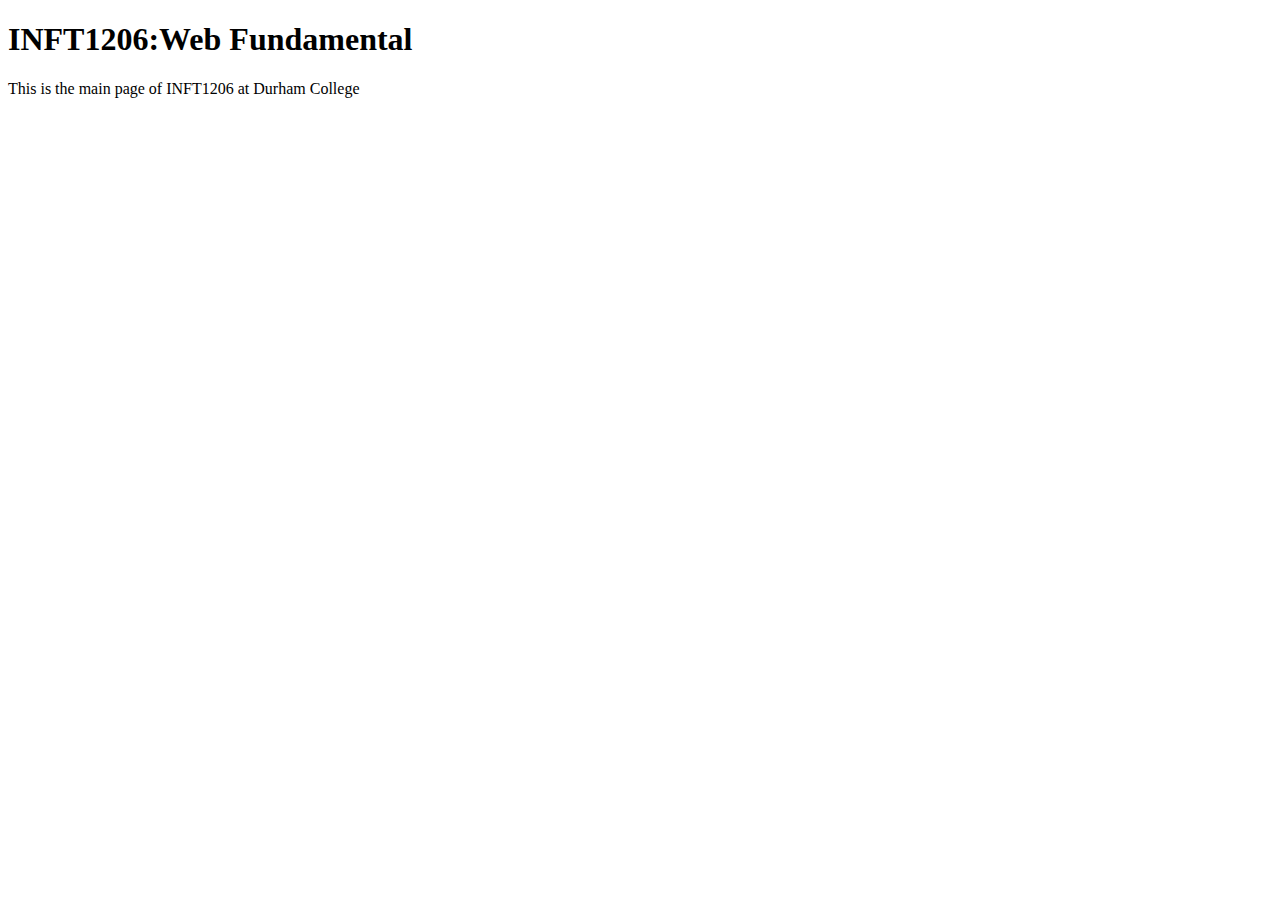
==== index.html @ 9da07691 "Summary" ====
<!DOCTYPE html>
<html lang="en">
<head>
    <meta charset="UTF-8">
    <meta name="viewport" content="width=device-width, initial-scale=1.0">
    <title>INFT1206</title>
</head>
<body>
    <h1>INFT1206:Web Fundamental</h1>
    <p>This is the main page of INFT1206 at Durham College</p>
</body>
</html>
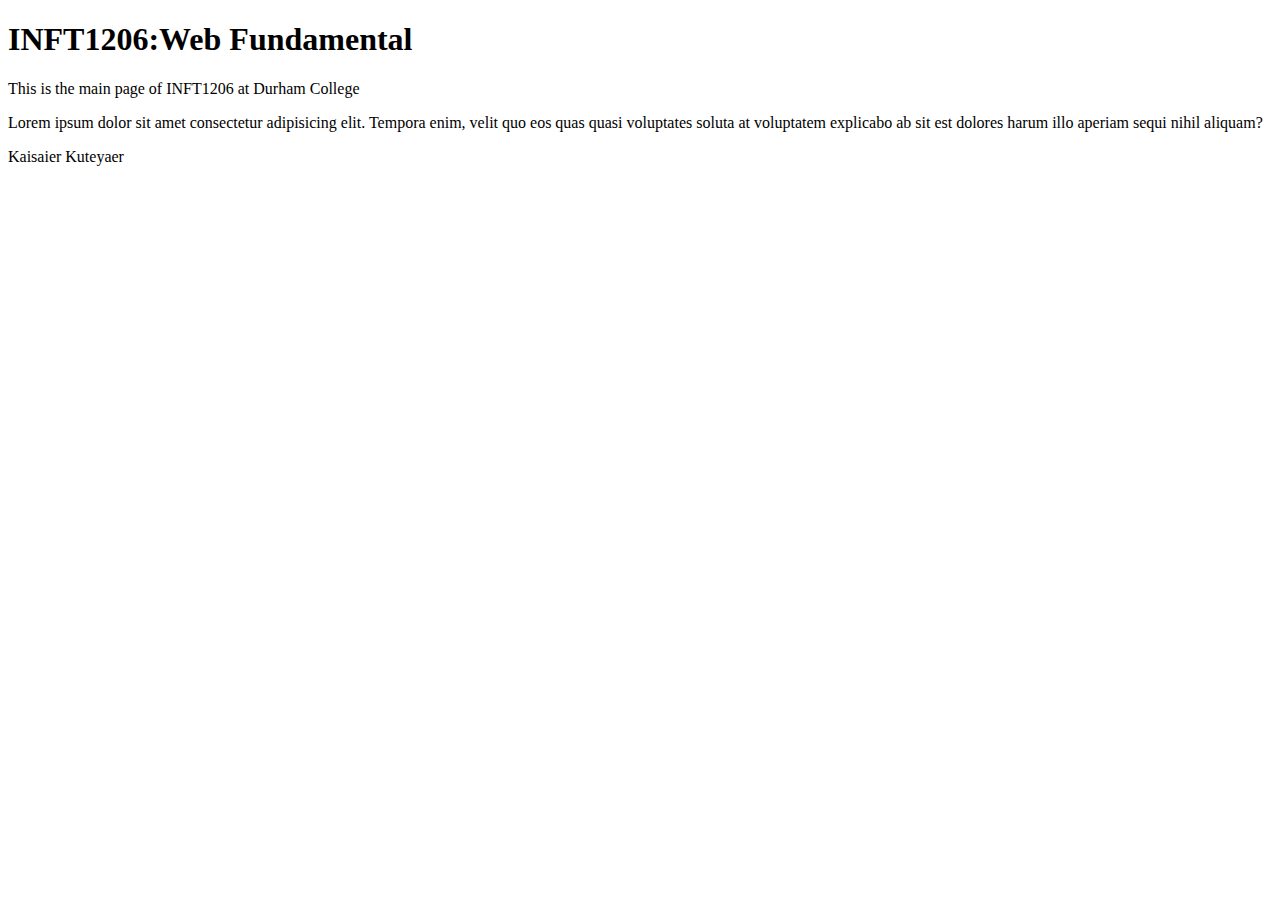
==== commit 158a68b4: "index.html.1" ====
--- a/index.html
+++ b/index.html
@@ -8,5 +8,7 @@
 <body>
     <h1>INFT1206:Web Fundamental</h1>
     <p>This is the main page of INFT1206 at Durham College</p>
+    <p>Lorem ipsum dolor sit amet consectetur adipisicing elit. Tempora enim, velit quo eos quas quasi voluptates soluta at voluptatem explicabo ab sit est dolores harum illo aperiam sequi nihil aliquam?</p>
+    <p>Kaisaier Kuteyaer</p>
 </body>
 </html>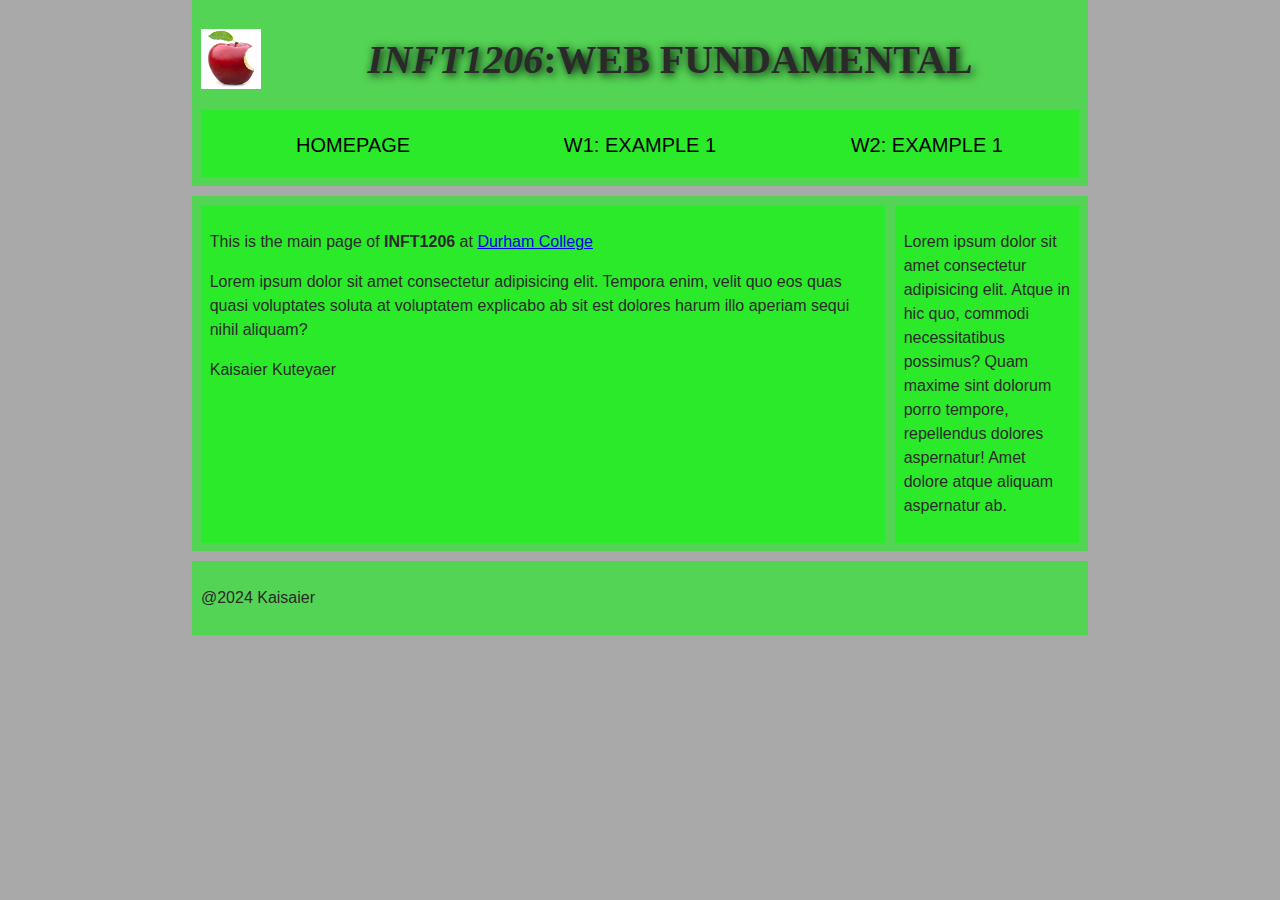
==== commit 5fee3692: "Add structure html elements and css" ====
--- a/index.html
+++ b/index.html
@@ -3,12 +3,34 @@
 <head>
     <meta charset="UTF-8">
     <meta name="viewport" content="width=device-width, initial-scale=1.0">
+    <link rel="stylesheet" href="./CSS/style.css">
     <title>INFT1206</title>
 </head>
 <body>
-    <h1>INFT1206:Web Fundamental</h1>
-    <p>This is the main page of INFT1206 at Durham College</p>
-    <p>Lorem ipsum dolor sit amet consectetur adipisicing elit. Tempora enim, velit quo eos quas quasi voluptates soluta at voluptatem explicabo ab sit est dolores harum illo aperiam sequi nihil aliquam?</p>
-    <p>Kaisaier Kuteyaer</p>
+   <header>
+        <img src="./images/./Apple-2.jpg" alt="My logo" width="60">
+        <h1><em>INFT1206</em>:Web Fundamental</h1>
+        <nav>
+            <ul>
+                <li><a href="./index.html">Homepage</a></li>
+                <li><a href="./week1/week1-enxample1.html">W1: Example 1</a></li>
+                <li><a href="">W2: Example 1</a></li>
+            </ul>
+        </nav>
+   </header>
+   <main>
+        <article>
+            <p>This is the main page of <strong>INFT1206</strong> at <a href="https://durhamcollege.ca/">Durham College</a> </p>
+            <p>Lorem ipsum dolor sit amet consectetur adipisicing elit.
+            Tempora enim, velit quo eos quas quasi voluptates soluta at voluptatem explicabo ab sit est dolores harum illo aperiam sequi nihil aliquam?</p>
+            <p>Kaisaier Kuteyaer</p>
+        </article>
+       <aside>
+            <p>Lorem ipsum dolor sit amet consectetur adipisicing elit.
+                 Atque in hic quo, commodi necessitatibus possimus? Quam maxime sint dolorum porro tempore,
+                  repellendus dolores aspernatur! Amet dolore atque aliquam aspernatur ab.</p>
+       </aside>
+   </main>
+    <footer><p>@2024 Kaisaier</p></footer>
 </body>
 </html>--- a/CSS/style.css
+++ b/CSS/style.css
@@ -0,0 +1,138 @@
+/* || General setup */
+
+html, body {
+  margin: 0;
+  padding: 0;
+}
+
+html {
+  font-size: 10px;
+  background-color: #a9a9a9;
+}
+
+body {
+  width: 70%;
+  min-width: 800px;
+  margin: 0 auto;
+}
+
+/* || typography */
+
+h1, h2, h3 {
+  font-family: 'Cinzel Decorative', cursive;
+  color: #2a2a2a;
+}
+
+p, input, li {
+  font-family: 'Roboto Condensed', sans-serif;
+  color: #2a2a2a;
+}
+
+h1 {
+  font-size: 4rem;
+  text-align: center;
+  text-shadow: 2px 2px 10px black;
+}
+
+h2 {
+  font-size: 3rem;
+  text-align: center;
+}
+
+h3 {
+  font-size: 2.2rem;
+}
+
+p, li {
+  font-size: 1.6rem;
+  line-height: 1.5;
+}
+
+/* || header layout */
+
+header {
+  margin-bottom: 10px;
+  display: flex;
+  flex-flow: row wrap;
+}
+
+body > * {
+  background-color: red;
+  padding: 1%;
+}
+
+main, header, nav, article, aside, footer, section {
+  background-color: rgba(0,255,0,0.5);
+  padding: 1%;
+}
+
+h1 {
+  flex: 5;
+  text-transform: uppercase;
+}
+
+header img {
+  display: block;
+  height: 60px;
+  padding-top: 20.15px;
+}
+
+nav {
+  height: 50px;
+  flex: 100%;
+  display: flex;
+}
+
+nav ul {
+  padding: 0;
+  list-style-type: none;
+  flex: 2;
+  display: flex;
+}
+
+nav li {
+  display: inline;
+  text-align: center;
+  flex: 1;
+}
+
+nav a, nav span {
+  display: inline-block;
+  font-size: 2rem;
+  height: 3rem;
+  line-height: 1.7;
+  text-transform: uppercase;
+  text-decoration: none;
+  color: black;
+
+}
+
+/* || main layout */
+
+main {
+  display: flex;
+}
+
+article, section {
+  flex: 4;
+}
+
+aside {
+  flex: 1;
+  margin-left: 10px;
+  padding: 1%;
+}
+
+aside a {
+  display: block;
+  float: left;
+  width: 50%;
+}
+
+aside img {
+  max-width: 100%;
+}
+
+footer {
+  margin-top: 10px;
+}
